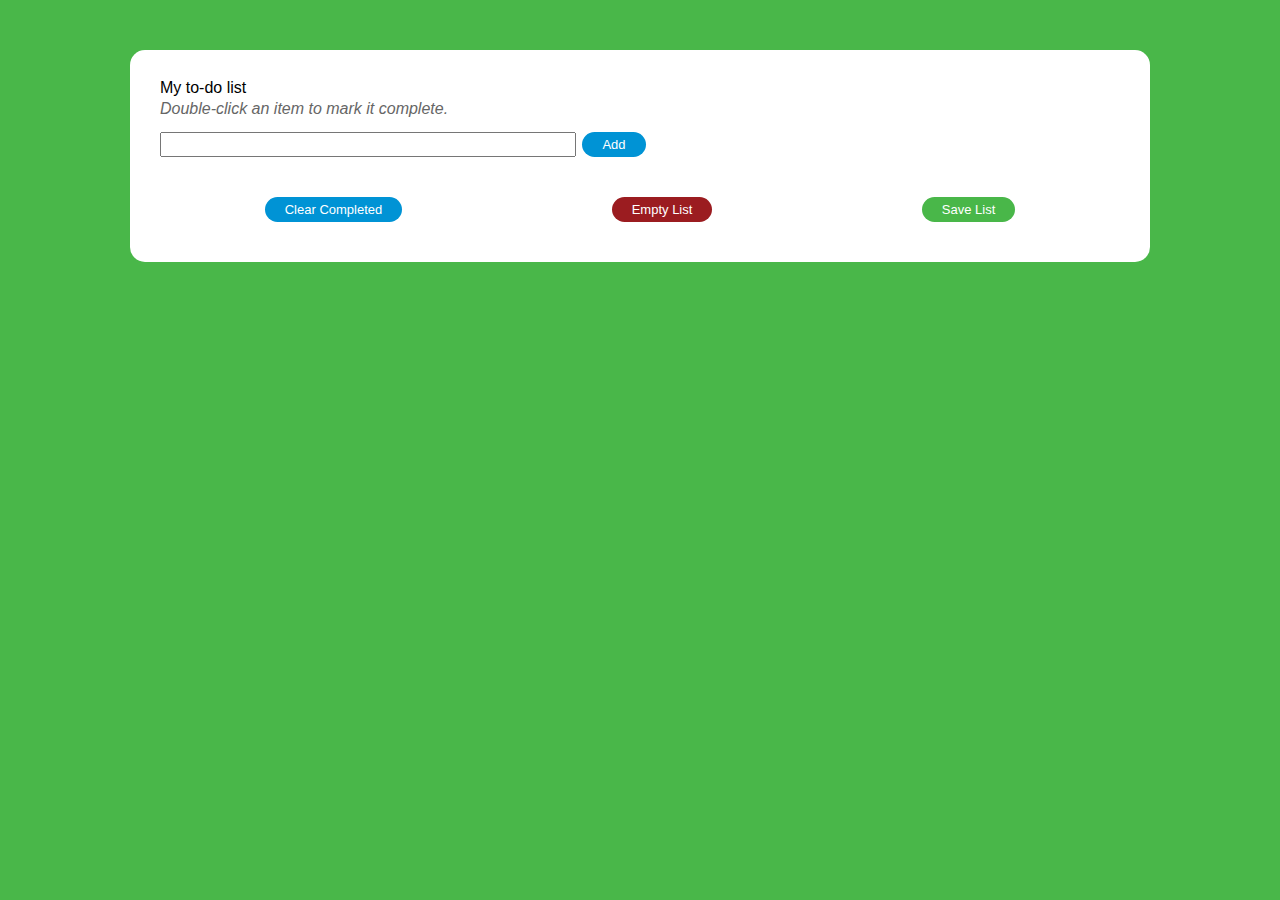
==== todo-list/index.html @ 0ee50132 "Complete todo list" ====
<!DOCTYPE html>
<html lang="en">
<head>
    <meta charset="UTF-8">
    <meta name="viewport" content="width=device-width, initial-scale=1.0">
    <title>ToDo - List</title>
    <link rel="stylesheet" href="./reset.css">
    <link rel="stylesheet" href="./style.css">
</head>
<body>
    <div class="todo-wrapper">
        <h2>My to-do list</h2>
        <p>Double-click an item to mark it complete.</p>
        <form name="todo-adder">
            <input type="text" id="todo-entry-box" />
        </form>
        <button id="add-button" class="pretty-button">Add</button>
        <br />
        <ol id="todo-list">
        </ol>
        <div id="control-wrapper">
            <button id="clear-completed-button" class="pretty-button">Clear Completed</button>
            <button id="empty-button" class="pretty-button">Empty List</button>
            <button id="save-button" class="pretty-button">Save List</button>
        </div>
    </div>


    <script src="./script.js"></script>
</body>
</html>
---- todo-list/style.css ----
body {
    background-color: #49B749;
    font-family: "HelveticaNeue-Light", "Helvetica Neue Light", "Helvetica Neue", Helvetica, Arial, "Lucida Grande", sans-serif;
}

.todo-wrapper {
    margin-top: 50px;
    background-color: #fff;
    border-radius: 15px;
    margin-left: auto;
    margin-right: auto;
    padding: 30px;
    font-weight: 300;
}

.todo-wrapper h2 {
    margin: 0;
}

.todo-wrapper p {
    font-style: italic;
    color: #666;
    margin: 5px 0;
}

.todo-wrapper ol {
    margin: 20px 0;
}

.todo-wrapper ol li {
    margin: 5px 0;
    padding: 3px;
    -webkit-user-select: none;
    -moz-user-select: none;
    -ms-user-select: none;
    user-select: none;
    -webkit-transition: all 0.5s ease-out;
    transition: all 0.5s ease-out;
}

.todo-wrapper ol li:nth-child(even) {
    background: #ddd;
}

.todo-wrapper .completed {
    text-decoration: line-through;
    color: #666;
}

.todo-wrapper .pretty-button {
    margin: 10px 2px;
    padding: 5px 20px;
    border-radius: 15px;
    background-color: #0093D5;
    border: none;
    color: #fff;
    text-align: center;
    display: inline-block;
    font-size: small;
}

.todo-wrapper .pretty-button:hover {
    cursor: pointer;
    opacity: 0.75;
}

.todo-wrapper input {
    padding: 3px 6px;
}

.todo-wrapper form {
    display: inline-block;
}

#control-wrapper {
    text-align: center;
    display: flex;
    flex-wrap: wrap;
    justify-content: space-around;
}

.todo-wrapper #clear-button {
    background-color: #49B749;
}

.todo-wrapper #empty-button {
    background-color: #9B1C20;
}

.todo-wrapper #save-button {
    background-color: #49B749;
}

@media only screen and (min-width: 1400px) {
    .todo-wrapper {
        width: 50%;
    }

    .todo-wrapper input {
        width: 600px;
    }
    
}

@media only screen and (max-width: 1399px) and (min-width: 750px) {
    .todo-wrapper {
        width: 75%;
    }

    .todo-wrapper input {
        width: 400px;
    }
}
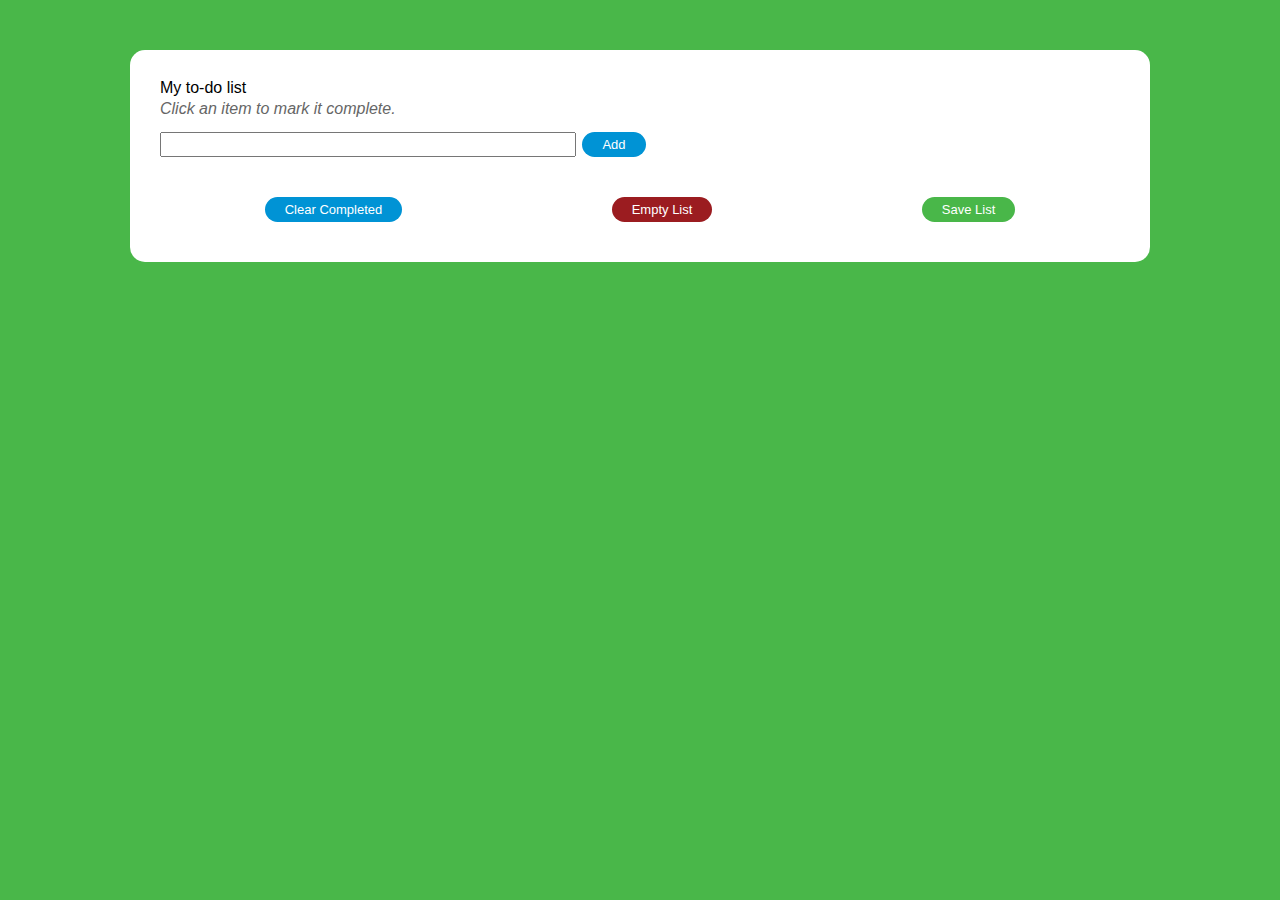
==== commit 0b47055b: "Fix todo list" ====
--- a/todo-list/index.html
+++ b/todo-list/index.html
@@ -10,7 +10,7 @@
 <body>
     <div class="todo-wrapper">
         <h2>My to-do list</h2>
-        <p>Double-click an item to mark it complete.</p>
+        <p>Click an item to mark it complete.</p>
         <form name="todo-adder">
             <input type="text" id="todo-entry-box" />
         </form>
